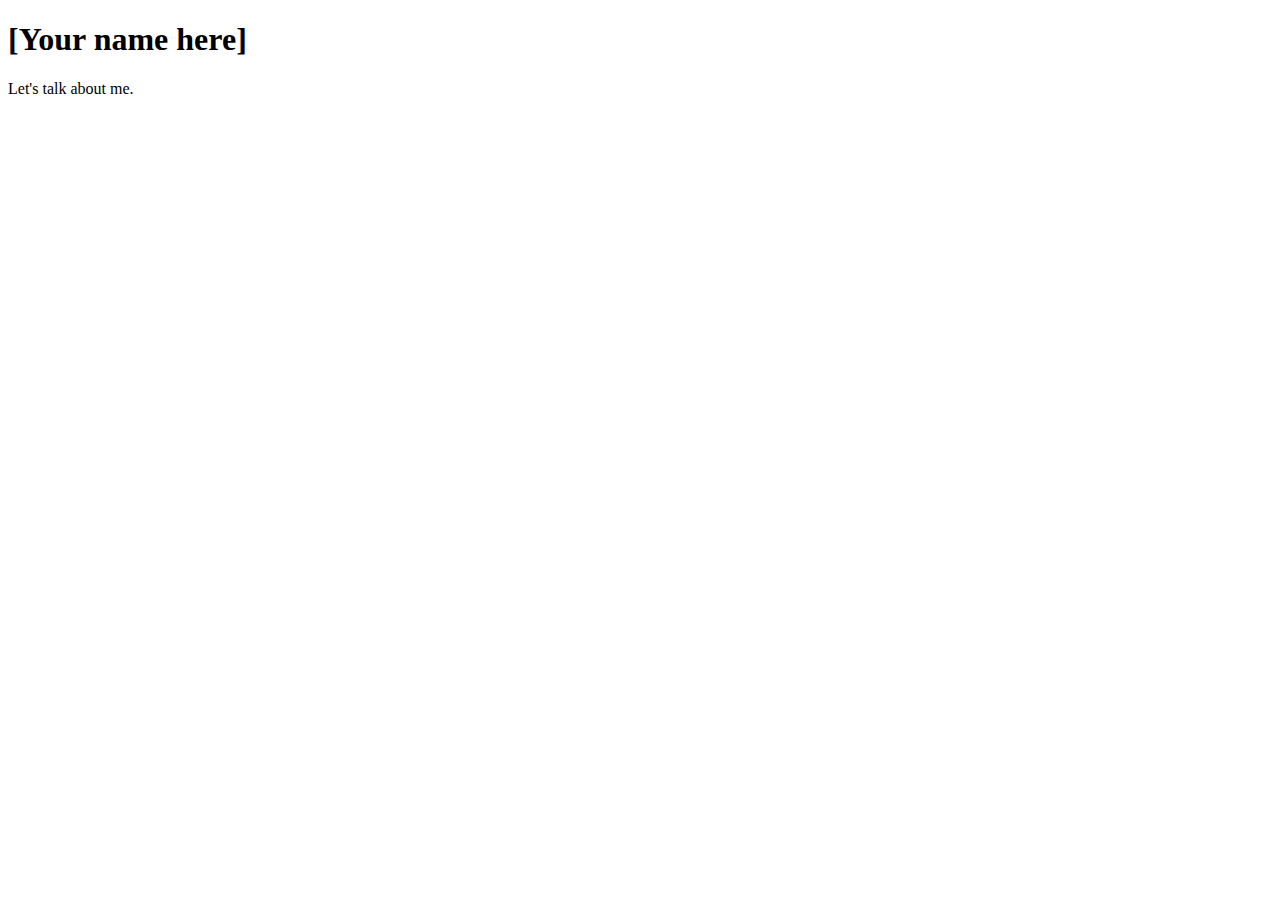
==== HTML-CSS-Tutorial-master/7 - Project/index.html @ e0407b14 "Add files via upload" ====
<!DOCTYPE html>
<html>
  <head>
    <title>
      My Website
    </title>

    <!-- Don't forget to add a <link> section here for the CSS -->
  </head>
  <body>
    <!--
				
				We'll fill up this whole section with all kinds of juicy goodness.
				You'll see.
				You'll all see.
				
				-->
    <h1>[Your name here]</h1>

    <p>Let's talk about me.</p>
  </body>
</html>
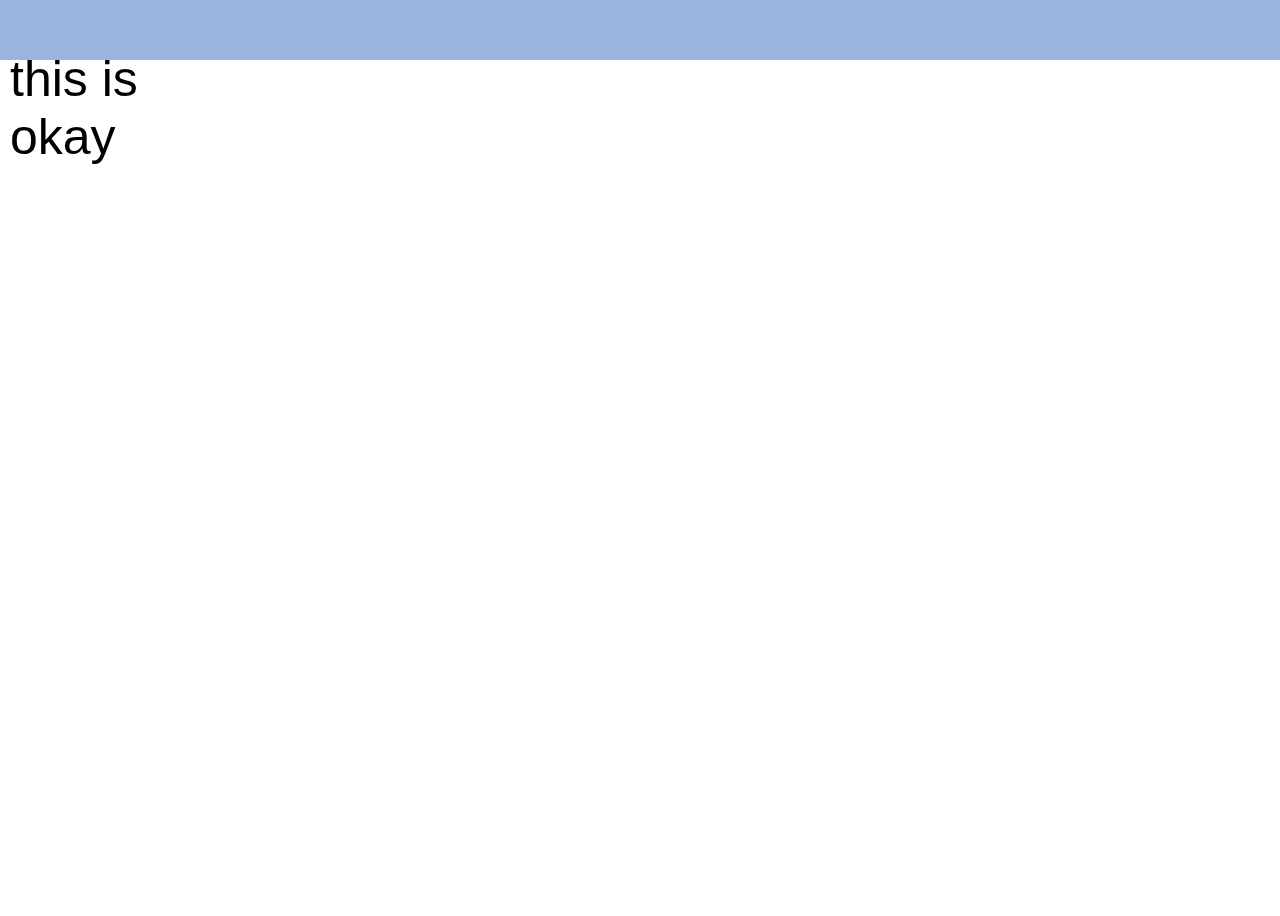
==== commit 8e163378: "a" ====
--- a/HTML-CSS-Tutorial-master/7 - Project/index.html
+++ b/HTML-CSS-Tutorial-master/7 - Project/index.html
@@ -1,22 +1,16 @@
 <!DOCTYPE html>
 <html>
   <head>
-    <title>
-      My Website
-    </title>
-
-    <!-- Don't forget to add a <link> section here for the CSS -->
+    <title>Vinnity</title>
+    <link rel="stylesheet" type="text/css" href="main.css">
   </head>
   <body>
-    <!--
-				
-				We'll fill up this whole section with all kinds of juicy goodness.
-				You'll see.
-				You'll all see.
-				
-				-->
-    <h1>[Your name here]</h1>
-
+    <div class="header">
+      Plateu
+    </div>
+    <div class="header">
+      <p>this is </br> okay</p>
+    </div>
     <p>Let's talk about me.</p>
   </body>
 </html>
--- a/HTML-CSS-Tutorial-master/7 - Project/main.css
+++ b/HTML-CSS-Tutorial-master/7 - Project/main.css
@@ -0,0 +1,35 @@
+html {
+	height: 100%;
+  }
+  body {
+	font-family: Arial;
+	height: 100%;
+	margin: 0px;
+  }
+  a {
+	color: red;
+  }
+  img {
+	float: right;
+	width: 200px;
+  }
+  p span {
+	font-weight: bold;
+  }
+  .header {
+	background-color: #99b5dd;
+	position: fixed;
+	top: 0px;
+	width: 100%;
+	height: 60px;
+	padding: 0px 10px;
+	font-size: 50px;
+	z-index: 10;
+  }
+  .content {
+	position: absolute;
+	top: 60px;
+	padding: 10px;
+	margin-bottom: 60px;
+	z-index: 0;
+  }